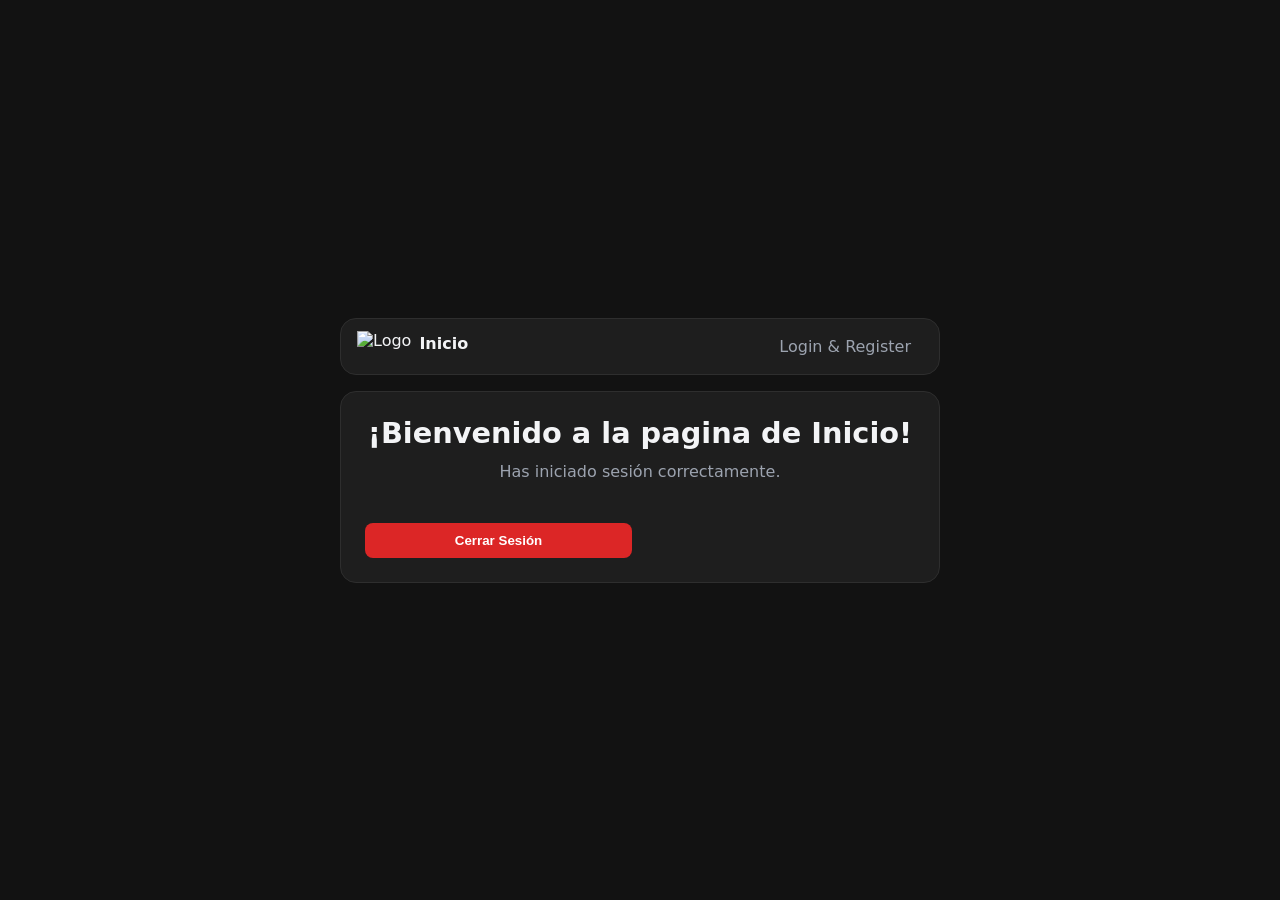
==== inicio.html @ b0a8002e "feat: inicio.html y ajustes en el index" ====
<!DOCTYPE html>
<html lang="es">
<head>
    <meta charset="UTF-8" />
    <meta name="viewport" content="width=device-width, initial-scale=1.0" />
    <title>Inicio</title>
    <link rel="stylesheet" href="css/style.css" />
    <script type="module" src="js/main.js"></script>
</head>
<body>
    <!-- Nav -->
    <nav>
        <div class="row">
            <div class="col-6">
                <div class="logo-title">
                    <img src="imgs/logo.png" alt="Logo" height="25px" />
                    <h1>Inicio</h1>
                </div>
            </div>
            <div class="col-6">
                <ul>
                    <li><a href="/index.html">Login & Register</a></li>
                </ul>
            </div>
        </div>
    </nav>

    <!-- Content -->
    <div class="row">
        <div class="col-12">
            <form style="text-align: center;">
                <h2 style="margin-bottom: 12px; font-size: 1.8rem;">¡Bienvenido a la pagina de Inicio!</h2>
                <p style="color: #9ca3af; margin-bottom: 24px;">
                Has iniciado sesión correctamente.
                </p>

                <div class="row" style="margin-top: 10px;">
                    <div class="col-6">
                        <a href="/index.html" style="text-decoration: none;">
                            <button type="submit">Cerrar Sesión</button>
                        </a>
                    </div>
                </div>
            </form>
        </div>
    </div>

</body>
</html>
---- css/style.css ----
* {
    list-style: none;
    margin: 0;
    padding: 0;
    box-sizing: border-box;
}

body {
    background-color: #121212;
    color: #f3f4f6;
    font-family: 'Inter', system-ui, sans-serif;
    display: flex;
    flex-direction: column;
    align-items: center;
    justify-content: center;
    margin: 0;
    min-height: 100vh;
}

nav {
    background-color: #1e1e1e;
    border: 1px solid #2e2e2e;
    margin-bottom: 16px;
    padding: 12px 16px;
    border-radius: 16px;
    width: 100%;
    max-width: 600px;
}

nav .logo-title {
    display: flex;
    align-items: center;
    gap: 8px;
}

nav .logo-title h1 {
    font-size: 16px;
    color: #f3f4f6;
}

ul {
    display: flex;
    justify-content: flex-end;
    gap: 8px;
}

ul li a {
    color: #9ca3af;
    text-decoration: none;
    padding: 6px 12px;
    display: block;
    border-radius: 8px;
    transition: background-color 0.2s ease, color 0.2s ease;
}

ul li a:hover {
    background-color: #dc2626;
    color: #ffffff;
}

/* Grid de 12 columnas */
.row {
    display: grid;
    grid-template-columns: repeat(12, 1fr);
    gap: 16px;
    width: 100%;
    max-width: 600px;
}

.col-1  { grid-column: span 1; }
.col-2  { grid-column: span 2; }
.col-3  { grid-column: span 3; }
.col-4  { grid-column: span 4; }
.col-5  { grid-column: span 5; }
.col-6  { grid-column: span 6; }
.col-12 { grid-column: span 12; }

form {
    background-color: #1e1e1e;
    border: 1px solid #2e2e2e;
    border-radius: 16px;
    padding: 24px;
    display: flex;
    flex-direction: column;
}

label {
    color: #9ca3af;
    display: block;
    margin-top: 12px;
    margin-bottom: 6px;
    font-weight: bold;
    font-size: 0.9rem;
}

label:first-of-type {
    margin-top: 0;
}

input[type="text"],
input[type="email"],
input[type="password"] {
    width: 100%;
    padding: 10px 12px;
    margin-bottom: 8px;
    background-color: #121212;
    border: 1px solid #2e2e2e;
    color: #f3f4f6;
    border-radius: 8px;
    outline: none;
    transition: border-color 0.2s ease;
}

input[type="text"]:focus,
input[type="email"]:focus,
input[type="password"]:focus {
    border-color: #dc2626;
}

button[type="submit"] {
    width: 100%;
    padding: 10px;
    margin-top: 8px;
    background-color: #dc2626;
    color: #ffffff;
    border: none;
    border-radius: 8px;
    font-weight: 600;
    cursor: pointer;
    transition: all 0.2s ease;
}

button[type="submit"]:hover {
    background-color: #b91c1c;
    box-shadow: 0 4px 15px rgba(220, 38, 38, 0.2);
}
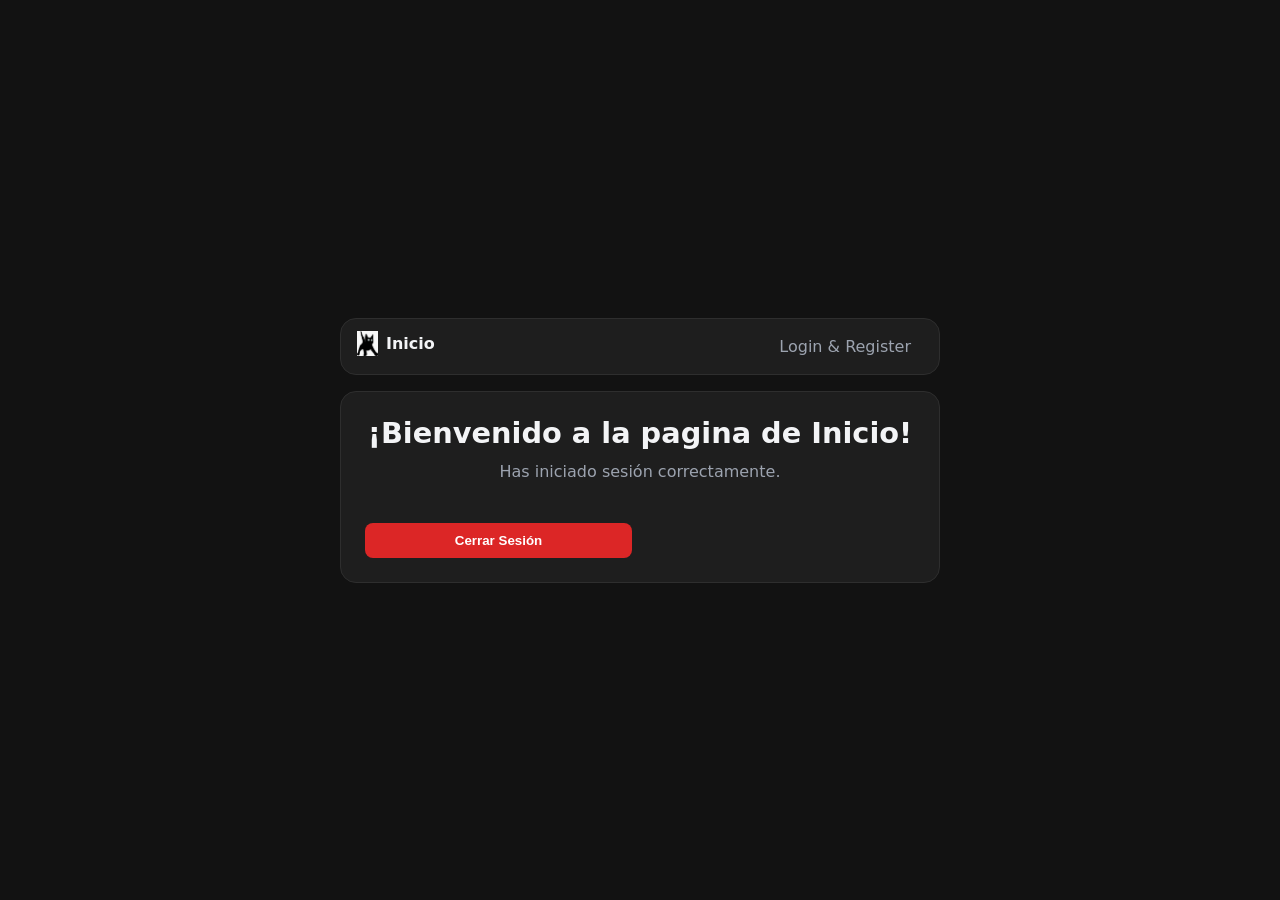
==== commit c5de4704: "feat: ajuste pequeño en el nav" ====
--- a/inicio.html
+++ b/inicio.html
@@ -13,7 +13,7 @@
         <div class="row">
             <div class="col-6">
                 <div class="logo-title">
-                    <img src="imgs/logo.png" alt="Logo" height="25px" />
+                    <img src="img/logo.png" alt="Logo" height="25px" />
                     <h1>Inicio</h1>
                 </div>
             </div>
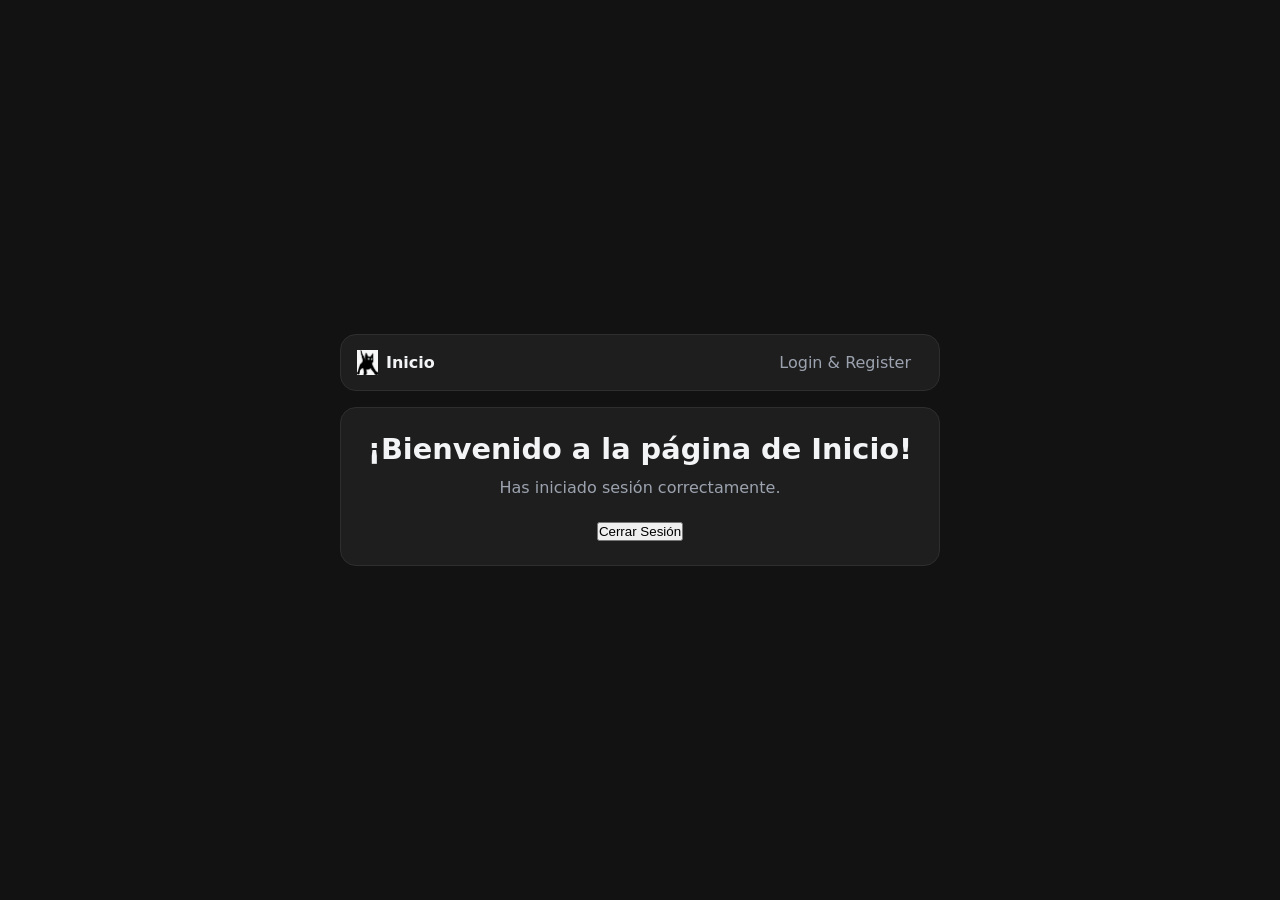
==== commit 0aa9a0aa: "feat: ultimos ajustes" ====
--- a/inicio.html
+++ b/inicio.html
@@ -19,7 +19,7 @@
             </div>
             <div class="col-6">
                 <ul>
-                    <li><a href="/index.html">Login & Register</a></li>
+                    <li><a href="index.html">Login & Register</a></li>
                 </ul>
             </div>
         </div>
@@ -28,20 +28,15 @@
     <!-- Content -->
     <div class="row">
         <div class="col-12">
-            <form style="text-align: center;">
-                <h2 style="margin-bottom: 12px; font-size: 1.8rem;">¡Bienvenido a la pagina de Inicio!</h2>
+            <div class="card-box" style="background-color: #1e1e1e; border: 1px solid #2e2e2e; border-radius: 16px; padding: 24px; text-align: center;">
+                <h2 style="margin-bottom: 12px; font-size: 1.8rem; color: #f3f4f6;">¡Bienvenido a la página de Inicio!</h2>
                 <p style="color: #9ca3af; margin-bottom: 24px;">
-                Has iniciado sesión correctamente.
+                    Has iniciado sesión correctamente.
                 </p>
-
-                <div class="row" style="margin-top: 10px;">
-                    <div class="col-6">
-                        <a href="/index.html" style="text-decoration: none;">
-                            <button type="submit">Cerrar Sesión</button>
-                        </a>
-                    </div>
-                </div>
-            </form>
+                <a href="index.html" style="text-decoration: none; display: inline-block; width: 100%;">
+                    <button type="button">Cerrar Sesión</button>
+                </a>
+            </div>
         </div>
     </div>
 
--- a/css/style.css
+++ b/css/style.css
@@ -37,6 +37,11 @@
     font-size: 16px;
     color: #f3f4f6;
 }
+
+nav .row {
+    align-items: center; /* Alinea verticalmente el logo y el menú */
+}
+
 
 ul {
     display: flex;
@@ -82,6 +87,12 @@
     padding: 24px;
     display: flex;
     flex-direction: column;
+}
+
+form h2 {
+    font-size: 1.25rem;
+    margin-bottom: 12px;
+    color: #f3f4f6;
 }
 
 label {
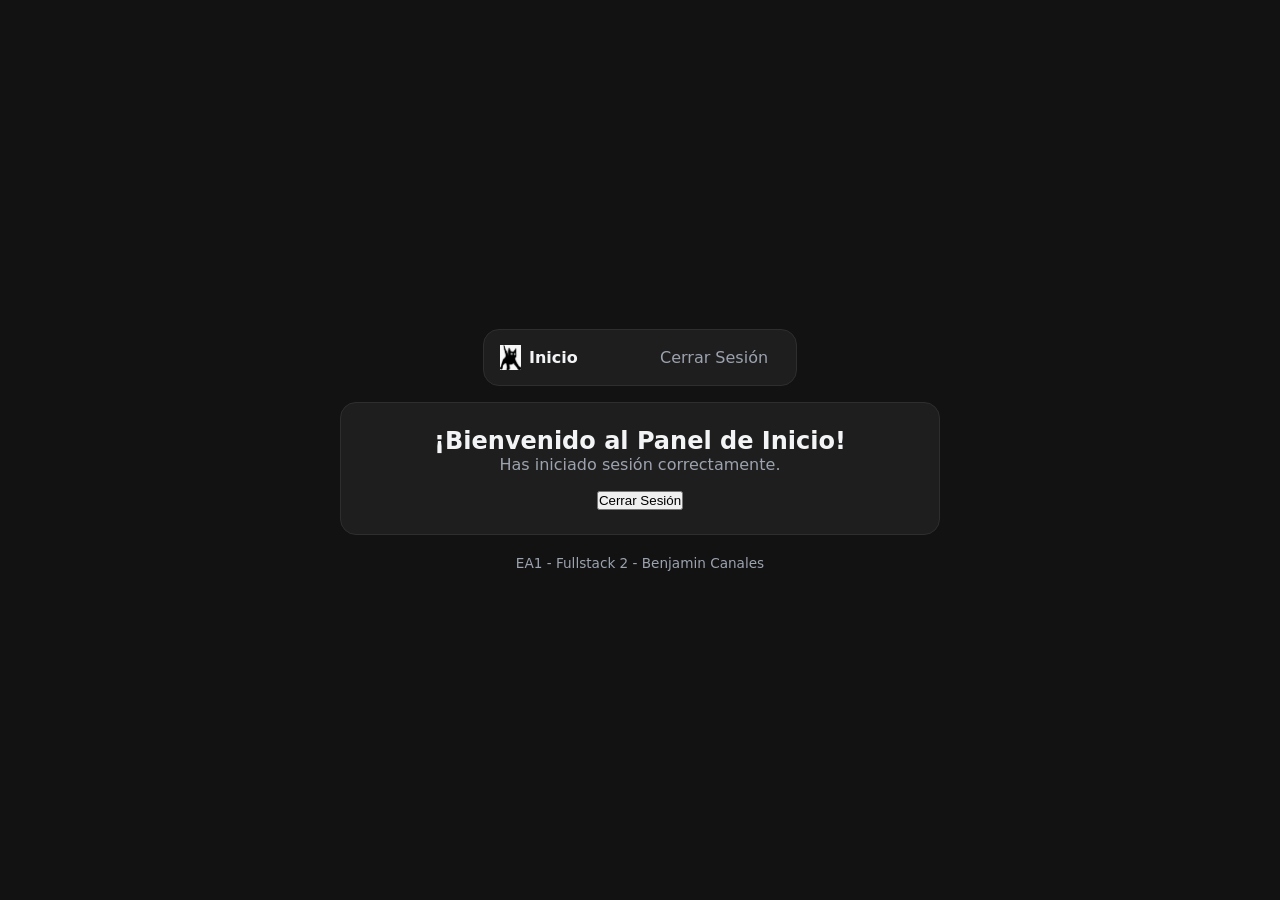
==== commit ab570d6c: "feat: ajustes semanticos de los html" ====
--- a/inicio.html
+++ b/inicio.html
@@ -8,37 +8,41 @@
     <script type="module" src="js/main.js"></script>
 </head>
 <body>
-    <!-- Nav -->
-    <nav>
-        <div class="row">
-            <div class="col-6">
-                <div class="logo-title">
-                    <img src="img/logo.png" alt="Logo" height="25px" />
-                    <h1>Inicio</h1>
+    <header>
+        <nav>
+            <div class="row">
+                <div class="col-6">
+                    <div class="logo-title">
+                        <img src="img/logo.png" alt="Logo" height="25px" />
+                        <h1>Inicio</h1>
+                    </div>
+                </div>
+                <div class="col-6">
+                    <ul>
+                        <li><a href="index.html">Cerrar Sesión</a></li>
+                    </ul>
                 </div>
             </div>
-            <div class="col-6">
-                <ul>
-                    <li><a href="index.html">Login & Register</a></li>
-                </ul>
-            </div>
-        </div>
-    </nav>
+        </nav>
+    </header>
 
     <!-- Content -->
-    <div class="row">
-        <div class="col-12">
-            <div class="card-box" style="background-color: #1e1e1e; border: 1px solid #2e2e2e; border-radius: 16px; padding: 24px; text-align: center;">
-                <h2 style="margin-bottom: 12px; font-size: 1.8rem; color: #f3f4f6;">¡Bienvenido a la página de Inicio!</h2>
-                <p style="color: #9ca3af; margin-bottom: 24px;">
-                    Has iniciado sesión correctamente.
-                </p>
+    <main class="row">
+        <section class="col-12">
+            <article class="card-box" style="background-color: #1e1e1e; border: 1px solid #2e2e2e; border-radius: 16px; padding: 24px; text-align: center;">
+                <h2>¡Bienvenido al Panel de Inicio!</h2>
+                <p style="color: #9ca3af; margin-bottom: 16px;">Has iniciado sesión correctamente.</p>
+
                 <a href="index.html" style="text-decoration: none; display: inline-block; width: 100%;">
                     <button type="button">Cerrar Sesión</button>
                 </a>
-            </div>
-        </div>
-    </div>
+            </article>
+        </section>
+    </main>
+
+    <footer style="margin-top: 20px; text-align: center; color: #9ca3af; font-size: 0.85rem;">
+        <p>EA1 - Fullstack 2 - Benjamin Canales</p>
+    </footer>
 
 </body>
 </html>
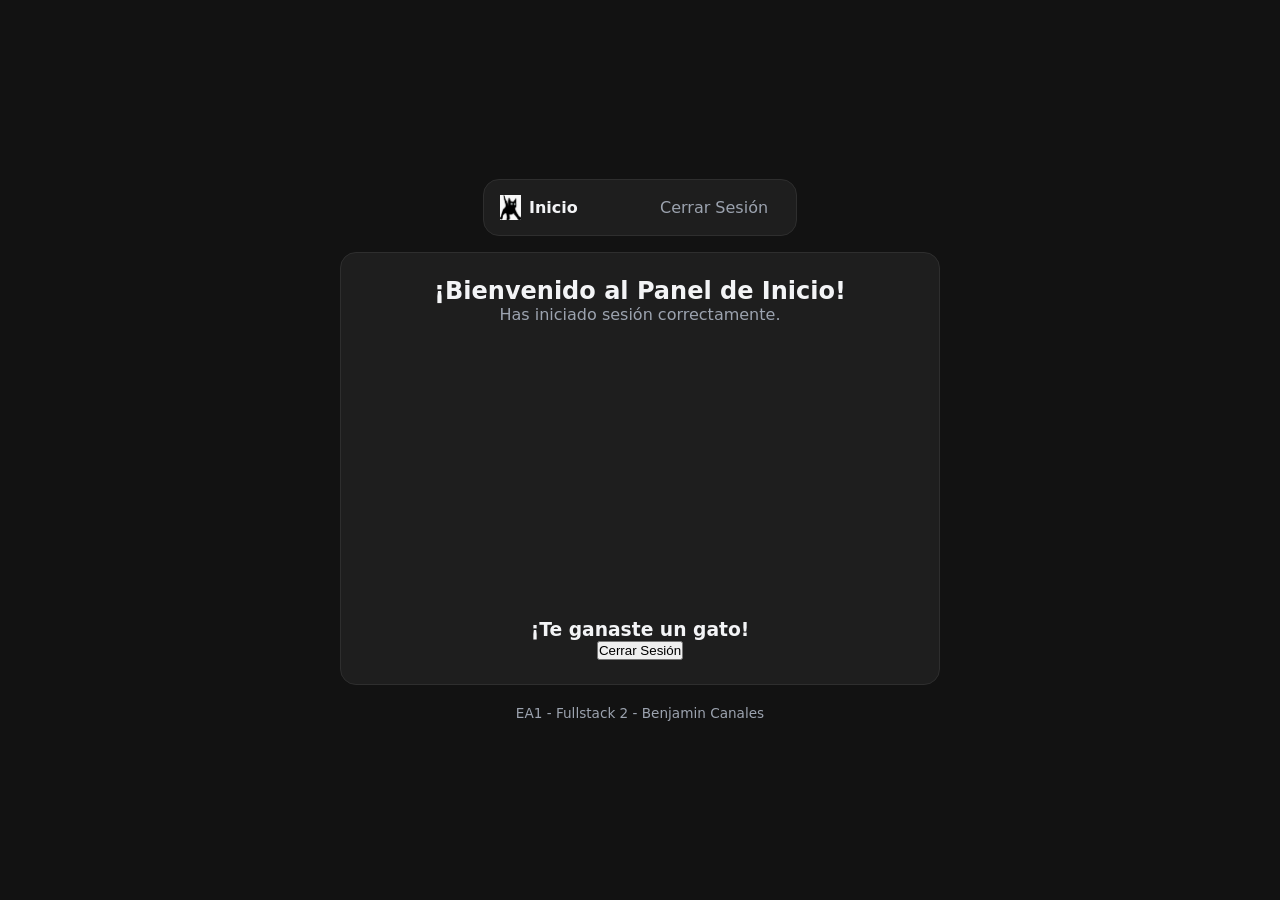
==== commit 5d78a6fe: "feat: agregado del video" ====
--- a/inicio.html
+++ b/inicio.html
@@ -33,6 +33,13 @@
                 <h2>¡Bienvenido al Panel de Inicio!</h2>
                 <p style="color: #9ca3af; margin-bottom: 16px;">Has iniciado sesión correctamente.</p>
 
+                <div class="col-6">
+                    <div class="logo-title">
+                        <video src="video/gato.mp4" autoplay loop muted playsinline width="100%" style="border-radius: 8px;"></video>
+                        <h1>¡Te ganaste un gato!</h1>
+                    </div>
+                </div>
+
                 <a href="index.html" style="text-decoration: none; display: inline-block; width: 100%;">
                     <button type="button">Cerrar Sesión</button>
                 </a>
